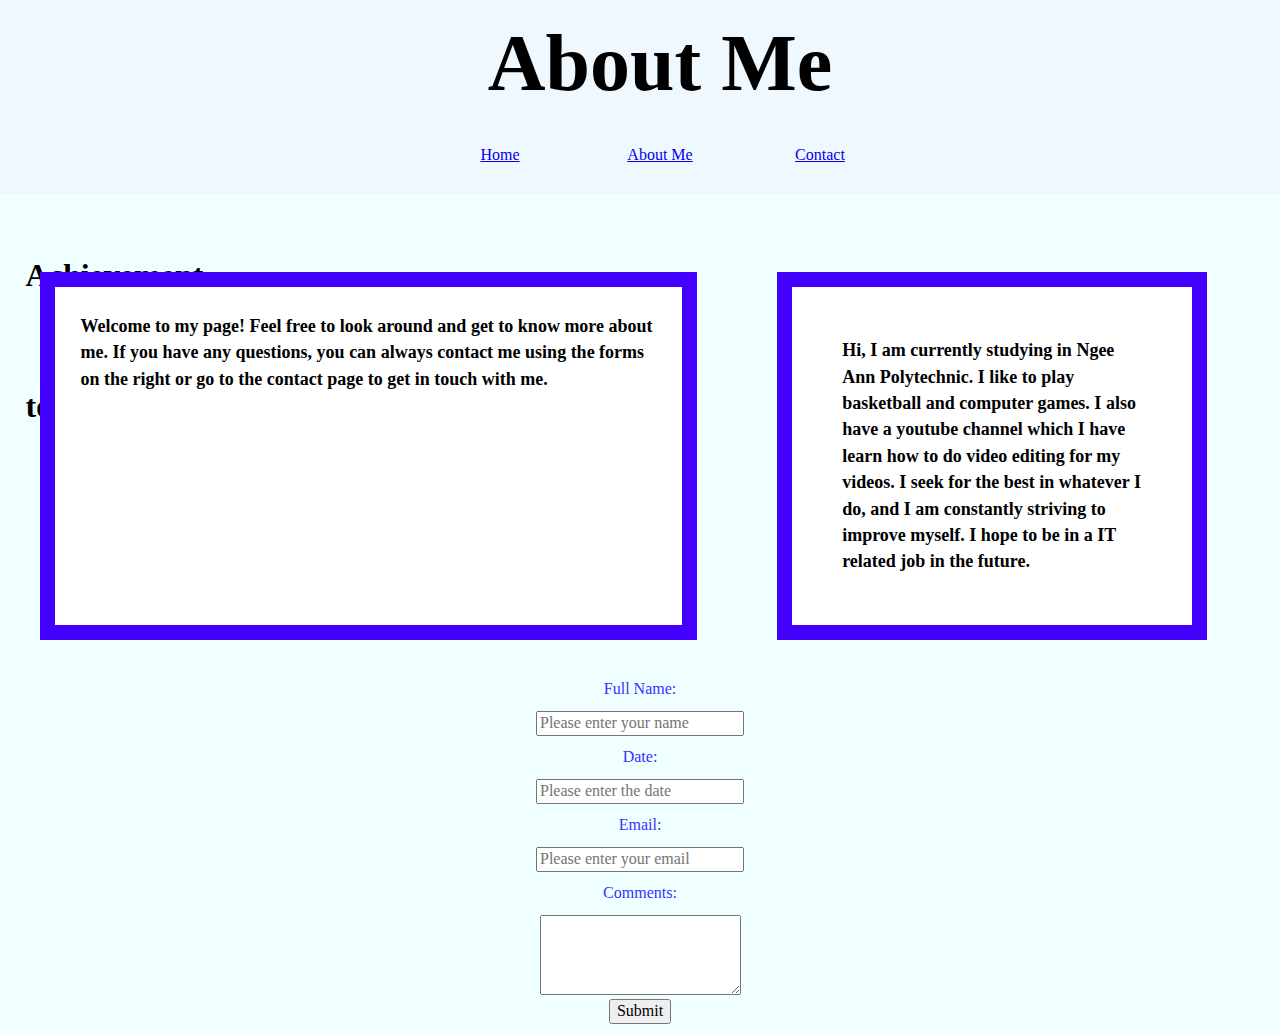
==== aboutme.html @ 14abba73 "Home Page Updated" ====
<!DOCTYPE html>
<html lang="en">
  <head>
    <meta charset="UTF-8" />
    <meta name="viewport" content="width=device-width, initial-scale=1.0" />
    <title>Jordan's About Me</title>
    <link href="normalize.css" rel="stylesheet" type="text/css" />
    <style>
      body {
        background-color: azure;
      }
      .main {
        width: 1500px;
        background-color: aliceblue;
        padding: 50px;
        text-align: center;
        margin-top: 0px;
        font-size: 60px;
        font-family: Impact, Haettenschweiler, "Franklin Gothic Bold", Charcoal,
          "Helvetica Inserat", "Bitstream Vera Sans Bold", "Arial Black",
          "sans serif";
        font-size: 80px;
        font-style: normal;
        font-variant: normal;
        font-weight: 700;
        line-height: 26.4px;
      }
      .menu {
        background-color: aliceblue;
        padding: 20px;
        text-align: center;
        margin-top: -50px;
        flex-flow: row wrap;
        width: 100px;
        margin: 10px;
      }
      #menu {
        display: flex;
        flex-flow: row wrap;
        justify-content: center;
        background-color: aliceblue;
        margin-top: -80px;
      }

      .title {
        display: flex;
        flex-flow: row wrap;
        justify-content: center;
        background-color: aliceblue;
        margin-top: 0px;
      }

      .split {
        text-align: center;
        margin: 10px;
        background-color: azure;
        width: inherit;
        position: static;
      }

      ul {
        list-style: none;
      }

      .box {
        color: #3333ff;
        flex-basis: 45%;
        display: flex;
        flex-direction: column;
        padding: 1%;
      }
      #background {
        background-color: #c0c0c0;
      }

      p {
        background-color: rgb(255, 255, 255);
        width: 300px;
        border: 15px solid rgb(68, 0, 255);
        padding: 50px;
        margin-left: 40px;
        margin-right: 40px;
        margin-top: -200px;
        font-family: Palatino, "Palatino Linotype", "Palatino LT STD",
          "Book Antiqua", Georgia, serif;
        font-size: 18px;
        font-style: normal;
        font-variant: normal;
        font-weight: 700;
        line-height: 26.4px;
      }

      .boxes {
        flex-basis: 45%;
        display: flex;
        flex-direction: column;
        padding: 2%;
      }
      .box2 {
        flex-basis: 45%;
        display: flex;
        flex-direction: row;
        padding: 2%;
        text-align: center;
        float: left;
  width: 50%;

      }

      .row:after {
  content: "";
  display: table;
  clear: both;
}

      .container {
        display: flex;
        width: 100%;
        flex-wrap: column wrap;
        margin-top: 250px;
        
      }
      @media screen and (max-width: 920px) {
        .boxes {
          flex: 1 100%;
          flex-grow: inherit;
        }
      }
    </style>
  </head>
  <body>
    <header>
      <ul class="title">
        <h1 class="main">About Me</h1>
      </ul>
      <nav>
        <ul id="menu">
          <li class="menu"><a href="#">Home</a></li>
          <li class="menu"><a href="#">About Me</a></li>
          <li class="menu"><a href="#">Contact</a></li>
        </ul>
      </nav>
    </header>
    <div class="row">
      <h1 class="box2">
        Achievement
      </h1>
  
      <h1 class="box2">
        test
      </h1>
    <div>
    

    <section class="container">

      <p class="boxes">
        Welcome to my page! Feel free to look around and get to know more about
        me. If you have any questions, you can always contact me using the forms
        on the right or go to the contact page to get in touch with me.
      </p>

      <p>
        Hi, I am currently studying in Ngee Ann Polytechnic. 
        I like to play basketball and computer games. I also have a youtube channel which
        I have learn how to do video editing for my videos. I seek for the best in whatever I do, 
        and I am constantly striving to improve myself. I hope to be in a IT related job in the future. 
      </p>

      
    </section>

    <aside>
        <form class="split">
          <label for="txtfullname" class="box">Full Name:</label>
          <input
            type="text"
            name="txtfullname"
            placeholder="Please enter your name"
          /><br />
          <label for="thedate" class="box">Date:</label>
          <input
            type="datetime"
            name="thedate"
            placeholder="Please enter the date"
          /><br />
          <label for="getemail" class="box">Email:</label>
          <input
            type="email"
            name="getemail"
            placeholder="Please enter your email"
          /><br />
  
          <label for="textspace" class="box">Comments:</label>
          <textarea id="textspace" name="textspace" rows="4" cols="20"></textarea>
          <br />
          <input type="submit" name="Submit" />
        </form>
  
        
      </aside>
    <article id="pos"></article>
  </body>
</html>
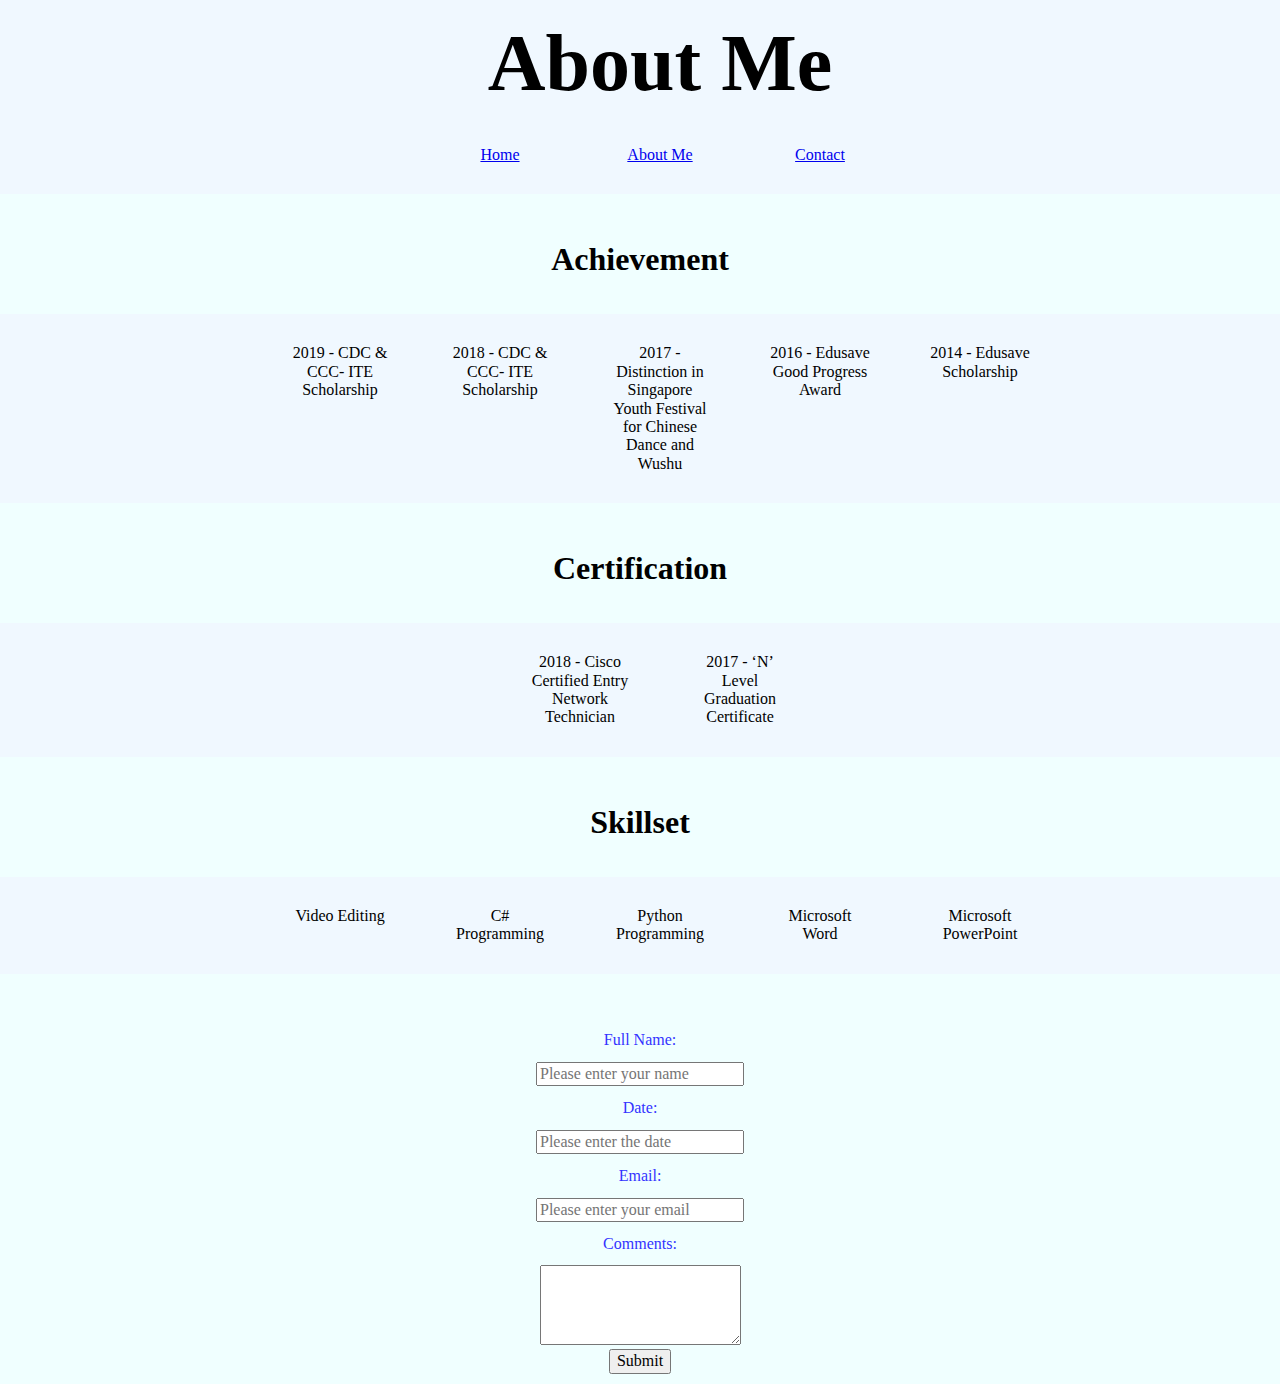
==== commit 3cf955d5: "About Me Page Added" ====
--- a/aboutme.html
+++ b/aboutme.html
@@ -41,7 +41,22 @@
         background-color: aliceblue;
         margin-top: -80px;
       }
-
+      .list {
+        background-color: aliceblue;
+        padding: 20px;
+        text-align: center;
+        margin-top: -50px;
+        flex-flow: row wrap;
+        width: 100px;
+        margin: 10px;
+      }
+      #list {
+        display: flex;
+        flex-flow: row wrap;
+        justify-content: center;
+        background-color: aliceblue;
+        margin-top: -80px;
+      }
       .title {
         display: flex;
         flex-flow: row wrap;
@@ -74,13 +89,6 @@
       }
 
       p {
-        background-color: rgb(255, 255, 255);
-        width: 300px;
-        border: 15px solid rgb(68, 0, 255);
-        padding: 50px;
-        margin-left: 40px;
-        margin-right: 40px;
-        margin-top: -200px;
         font-family: Palatino, "Palatino Linotype", "Palatino LT STD",
           "Book Antiqua", Georgia, serif;
         font-size: 18px;
@@ -95,6 +103,7 @@
         display: flex;
         flex-direction: column;
         padding: 2%;
+        text-align: center;
       }
       .box2 {
         flex-basis: 45%;
@@ -103,22 +112,20 @@
         padding: 2%;
         text-align: center;
         float: left;
-  width: 50%;
-
+        width: 50%;
       }
 
       .row:after {
-  content: "";
-  display: table;
-  clear: both;
-}
+        content: "";
+        display: table;
+        clear: both;
+      }
 
       .container {
         display: flex;
         width: 100%;
-        flex-wrap: column wrap;
+        flex-wrap: row wrap;
         margin-top: 250px;
-        
       }
       @media screen and (max-width: 920px) {
         .boxes {
@@ -141,64 +148,69 @@
         </ul>
       </nav>
     </header>
-    <div class="row">
-      <h1 class="box2">
-        Achievement
-      </h1>
-  
-      <h1 class="box2">
-        test
-      </h1>
-    <div>
-    
-
-    <section class="container">
-
-      <p class="boxes">
-        Welcome to my page! Feel free to look around and get to know more about
-        me. If you have any questions, you can always contact me using the forms
-        on the right or go to the contact page to get in touch with me.
-      </p>
-
-      <p>
-        Hi, I am currently studying in Ngee Ann Polytechnic. 
-        I like to play basketball and computer games. I also have a youtube channel which
-        I have learn how to do video editing for my videos. I seek for the best in whatever I do, 
-        and I am constantly striving to improve myself. I hope to be in a IT related job in the future. 
-      </p>
-
-      
+
+    <section>
+      <h1 class="boxes">Achievement</h1>
+
+      <p class="boxes"></p>
+      <ul id="list">
+        <li class="list">2019 - CDC & CCC- ITE Scholarship</li>
+        <li class="list">2018 - CDC & CCC- ITE Scholarship</li>
+        <li class="list">
+          2017 - Distinction in Singapore Youth Festival for Chinese Dance and
+          Wushu
+        </li>
+        <li class="list">2016 - Edusave Good Progress Award</li>
+        <li class="list">2014 - Edusave Scholarship</li>
+      </ul>
+
+      <h1 class="boxes">Certification</h1>
+      <p class="boxes"></p>
+      <ul id="list">
+        <li class="list">2018 - Cisco Certified Entry Network Technician</li>
+        <li class="list">2017 - ‘N’ Level Graduation Certificate</li>
+      </ul>
+
+      <h1 class="boxes">Skillset</h1>
+      <p class="boxes"></p>
+      <ul id="list">
+        <li class="list">Video Editing</li>
+        <li class="list">C# Programming</li>
+        <li class="list">Python Programming</li>
+        <li class="list">Microsoft Word</li>
+        <li class="list">Microsoft PowerPoint</li>
+      </ul>
+
+      ​
     </section>
 
     <aside>
-        <form class="split">
-          <label for="txtfullname" class="box">Full Name:</label>
-          <input
-            type="text"
-            name="txtfullname"
-            placeholder="Please enter your name"
-          /><br />
-          <label for="thedate" class="box">Date:</label>
-          <input
-            type="datetime"
-            name="thedate"
-            placeholder="Please enter the date"
-          /><br />
-          <label for="getemail" class="box">Email:</label>
-          <input
-            type="email"
-            name="getemail"
-            placeholder="Please enter your email"
-          /><br />
-  
-          <label for="textspace" class="box">Comments:</label>
-          <textarea id="textspace" name="textspace" rows="4" cols="20"></textarea>
-          <br />
-          <input type="submit" name="Submit" />
-        </form>
-  
-        
-      </aside>
+      <form class="split">
+        <label for="txtfullname" class="box">Full Name:</label>
+        <input
+          type="text"
+          name="txtfullname"
+          placeholder="Please enter your name"
+        /><br />
+        <label for="thedate" class="box">Date:</label>
+        <input
+          type="datetime"
+          name="thedate"
+          placeholder="Please enter the date"
+        /><br />
+        <label for="getemail" class="box">Email:</label>
+        <input
+          type="email"
+          name="getemail"
+          placeholder="Please enter your email"
+        /><br />
+
+        <label for="textspace" class="box">Comments:</label>
+        <textarea id="textspace" name="textspace" rows="4" cols="20"></textarea>
+        <br />
+        <input type="submit" name="Submit" />
+      </form>
+    </aside>
     <article id="pos"></article>
   </body>
 </html>
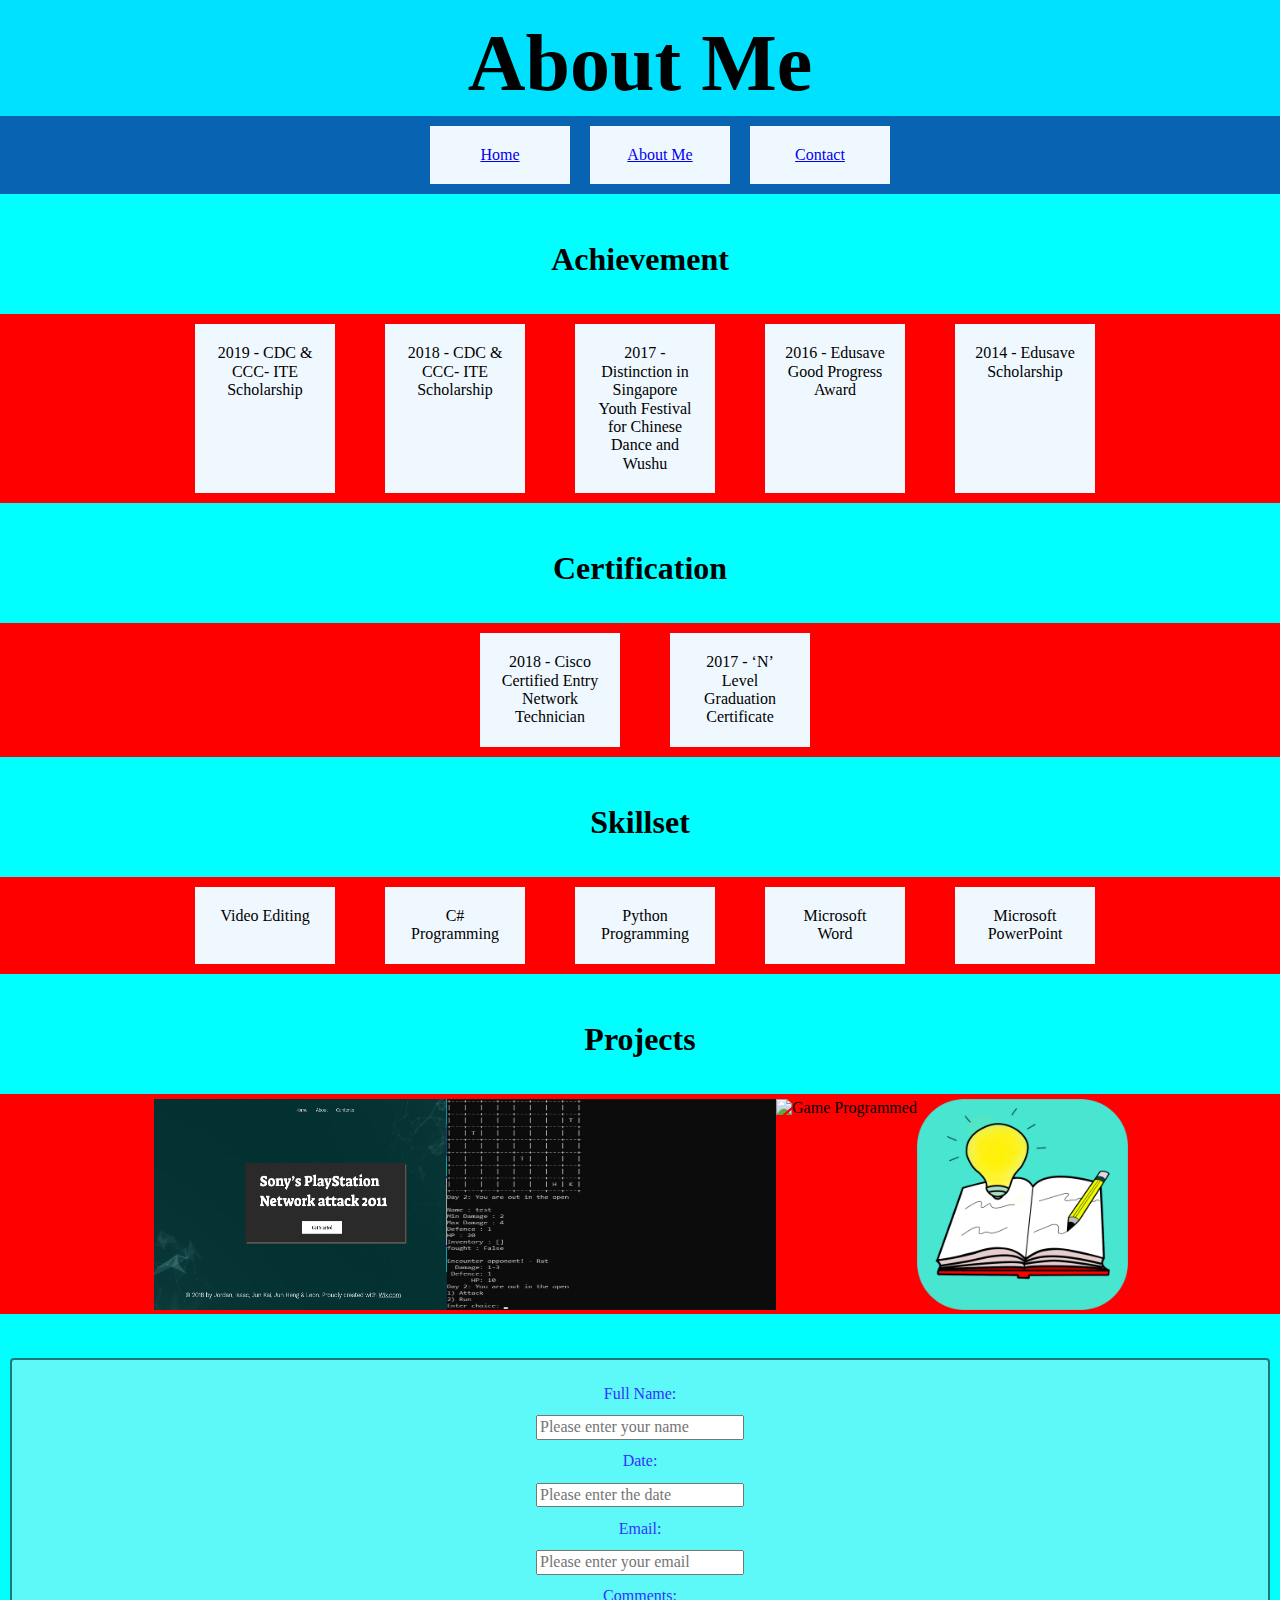
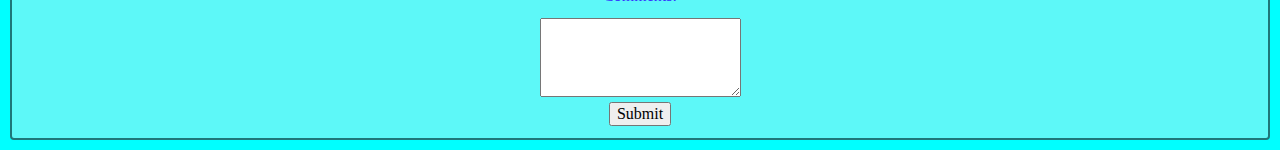
==== commit 95ffe7e7: "Added projects and updated contact page" ====
--- a/aboutme.html
+++ b/aboutme.html
@@ -5,180 +5,108 @@
     <meta name="viewport" content="width=device-width, initial-scale=1.0" />
     <title>Jordan's About Me</title>
     <link href="normalize.css" rel="stylesheet" type="text/css" />
-    <style>
-      body {
-        background-color: azure;
-      }
-      .main {
-        width: 1500px;
-        background-color: aliceblue;
-        padding: 50px;
-        text-align: center;
-        margin-top: 0px;
-        font-size: 60px;
-        font-family: Impact, Haettenschweiler, "Franklin Gothic Bold", Charcoal,
-          "Helvetica Inserat", "Bitstream Vera Sans Bold", "Arial Black",
-          "sans serif";
-        font-size: 80px;
-        font-style: normal;
-        font-variant: normal;
-        font-weight: 700;
-        line-height: 26.4px;
-      }
-      .menu {
-        background-color: aliceblue;
-        padding: 20px;
-        text-align: center;
-        margin-top: -50px;
-        flex-flow: row wrap;
-        width: 100px;
-        margin: 10px;
-      }
-      #menu {
-        display: flex;
-        flex-flow: row wrap;
-        justify-content: center;
-        background-color: aliceblue;
-        margin-top: -80px;
-      }
-      .list {
-        background-color: aliceblue;
-        padding: 20px;
-        text-align: center;
-        margin-top: -50px;
-        flex-flow: row wrap;
-        width: 100px;
-        margin: 10px;
-      }
-      #list {
-        display: flex;
-        flex-flow: row wrap;
-        justify-content: center;
-        background-color: aliceblue;
-        margin-top: -80px;
-      }
-      .title {
-        display: flex;
-        flex-flow: row wrap;
-        justify-content: center;
-        background-color: aliceblue;
-        margin-top: 0px;
-      }
-
-      .split {
-        text-align: center;
-        margin: 10px;
-        background-color: azure;
-        width: inherit;
-        position: static;
-      }
-
-      ul {
-        list-style: none;
-      }
-
-      .box {
-        color: #3333ff;
-        flex-basis: 45%;
-        display: flex;
-        flex-direction: column;
-        padding: 1%;
-      }
-      #background {
-        background-color: #c0c0c0;
-      }
-
-      p {
-        font-family: Palatino, "Palatino Linotype", "Palatino LT STD",
-          "Book Antiqua", Georgia, serif;
-        font-size: 18px;
-        font-style: normal;
-        font-variant: normal;
-        font-weight: 700;
-        line-height: 26.4px;
-      }
-
-      .boxes {
-        flex-basis: 45%;
-        display: flex;
-        flex-direction: column;
-        padding: 2%;
-        text-align: center;
-      }
-      .box2 {
-        flex-basis: 45%;
-        display: flex;
-        flex-direction: row;
-        padding: 2%;
-        text-align: center;
-        float: left;
-        width: 50%;
-      }
-
-      .row:after {
-        content: "";
-        display: table;
-        clear: both;
-      }
-
-      .container {
-        display: flex;
-        width: 100%;
-        flex-wrap: row wrap;
-        margin-top: 250px;
-      }
-      @media screen and (max-width: 920px) {
-        .boxes {
-          flex: 1 100%;
-          flex-grow: inherit;
-        }
-      }
-    </style>
   </head>
   <body>
     <header>
       <ul class="title">
         <h1 class="main">About Me</h1>
       </ul>
-      <nav>
+      <nav id="nav2">
         <ul id="menu">
-          <li class="menu"><a href="#">Home</a></li>
-          <li class="menu"><a href="#">About Me</a></li>
-          <li class="menu"><a href="#">Contact</a></li>
+          <li class="menu"><a href="index.html">Home</a></li>
+          <li class="menu"><a href="aboutme.html">About Me</a></li>
+          <li class="menu"><a href="contact.html">Contact</a></li>
         </ul>
+      </nav>
+      <nav id="nav">
+        <div class="dropdown">
+          <button class="menubutton">Menu</button>
+          <div class="dropdown-menu">
+            <a href="index.html">Home</a>
+            <a href="aboutme.html">About Me</a>
+            <a href="contact.html">Contact</a>
+          </div>
+        </div>
       </nav>
     </header>
 
     <section>
-      <h1 class="boxes">Achievement</h1>
+      <h1 class="aboutmeboxes">Achievement</h1>
 
-      <p class="boxes"></p>
-      <ul id="list">
-        <li class="list">2019 - CDC & CCC- ITE Scholarship</li>
-        <li class="list">2018 - CDC & CCC- ITE Scholarship</li>
-        <li class="list">
+      <p class="aboutmeboxes"></p>
+      <ul id="aboutmelist">
+        <li class="aboutmelist">2019 - CDC & CCC- ITE Scholarship</li>
+        <li class="aboutmelist">2018 - CDC & CCC- ITE Scholarship</li>
+        <li class="aboutmelist">
           2017 - Distinction in Singapore Youth Festival for Chinese Dance and
           Wushu
         </li>
-        <li class="list">2016 - Edusave Good Progress Award</li>
-        <li class="list">2014 - Edusave Scholarship</li>
+        <li class="aboutmelist">2016 - Edusave Good Progress Award</li>
+        <li class="aboutmelist">2014 - Edusave Scholarship</li>
       </ul>
 
-      <h1 class="boxes">Certification</h1>
-      <p class="boxes"></p>
-      <ul id="list">
-        <li class="list">2018 - Cisco Certified Entry Network Technician</li>
-        <li class="list">2017 - ‘N’ Level Graduation Certificate</li>
+      <h1 class="aboutmeboxes">Certification</h1>
+      <p class="aboutmeboxes"></p>
+      <ul id="aboutmelist">
+        <li class="aboutmelist">
+          2018 - Cisco Certified Entry Network Technician
+        </li>
+        <li class="aboutmelist">2017 - ‘N’ Level Graduation Certificate</li>
       </ul>
 
-      <h1 class="boxes">Skillset</h1>
-      <p class="boxes"></p>
-      <ul id="list">
-        <li class="list">Video Editing</li>
-        <li class="list">C# Programming</li>
-        <li class="list">Python Programming</li>
-        <li class="list">Microsoft Word</li>
-        <li class="list">Microsoft PowerPoint</li>
+      <h1 class="aboutmeboxes">Skillset</h1>
+      <p class="aboutmeboxes"></p>
+      <ul id="aboutmelist">
+        <li class="aboutmelist">Video Editing</li>
+        <li class="aboutmelist">C# Programming</li>
+        <li class="aboutmelist">Python Programming</li>
+        <li class="aboutmelist">Microsoft Word</li>
+        <li class="aboutmelist">Microsoft PowerPoint</li>
+      </ul>
+
+      <h1 class="aboutmeboxes">Projects</h1>
+      <p class="aboutmeboxes"></p>
+      <ul id="aboutmelist">
+        <li>
+          <a
+            href="https://jordanyeo20011.wixsite.com/cybersecurity"
+            target="_blank"
+          >
+            <img
+              src="Featured-Project.jpg"
+              alt="CSF Website"
+              width="335"
+              class="imgpos"
+            />
+          </a>
+        </li>
+        <li>
+          <img
+            src="Featured-Project2.jpg"
+            alt="Game Programmed"
+            width="335"
+            height="211"
+            class="imgpos"
+          />
+        </li>
+        <li>
+          <img
+            src="Featured-Project3.png"
+            alt="Game Programmed"
+            width="190"
+            height="211"
+            class="imgpos2"
+          />
+        </li>
+        <li>
+          <img
+            src="Featured-Project4.png"
+            alt="Game Programmed"
+            width="211"
+            height="211"
+            class="imgpos2"
+          />
+        </li>
       </ul>
 
       ​
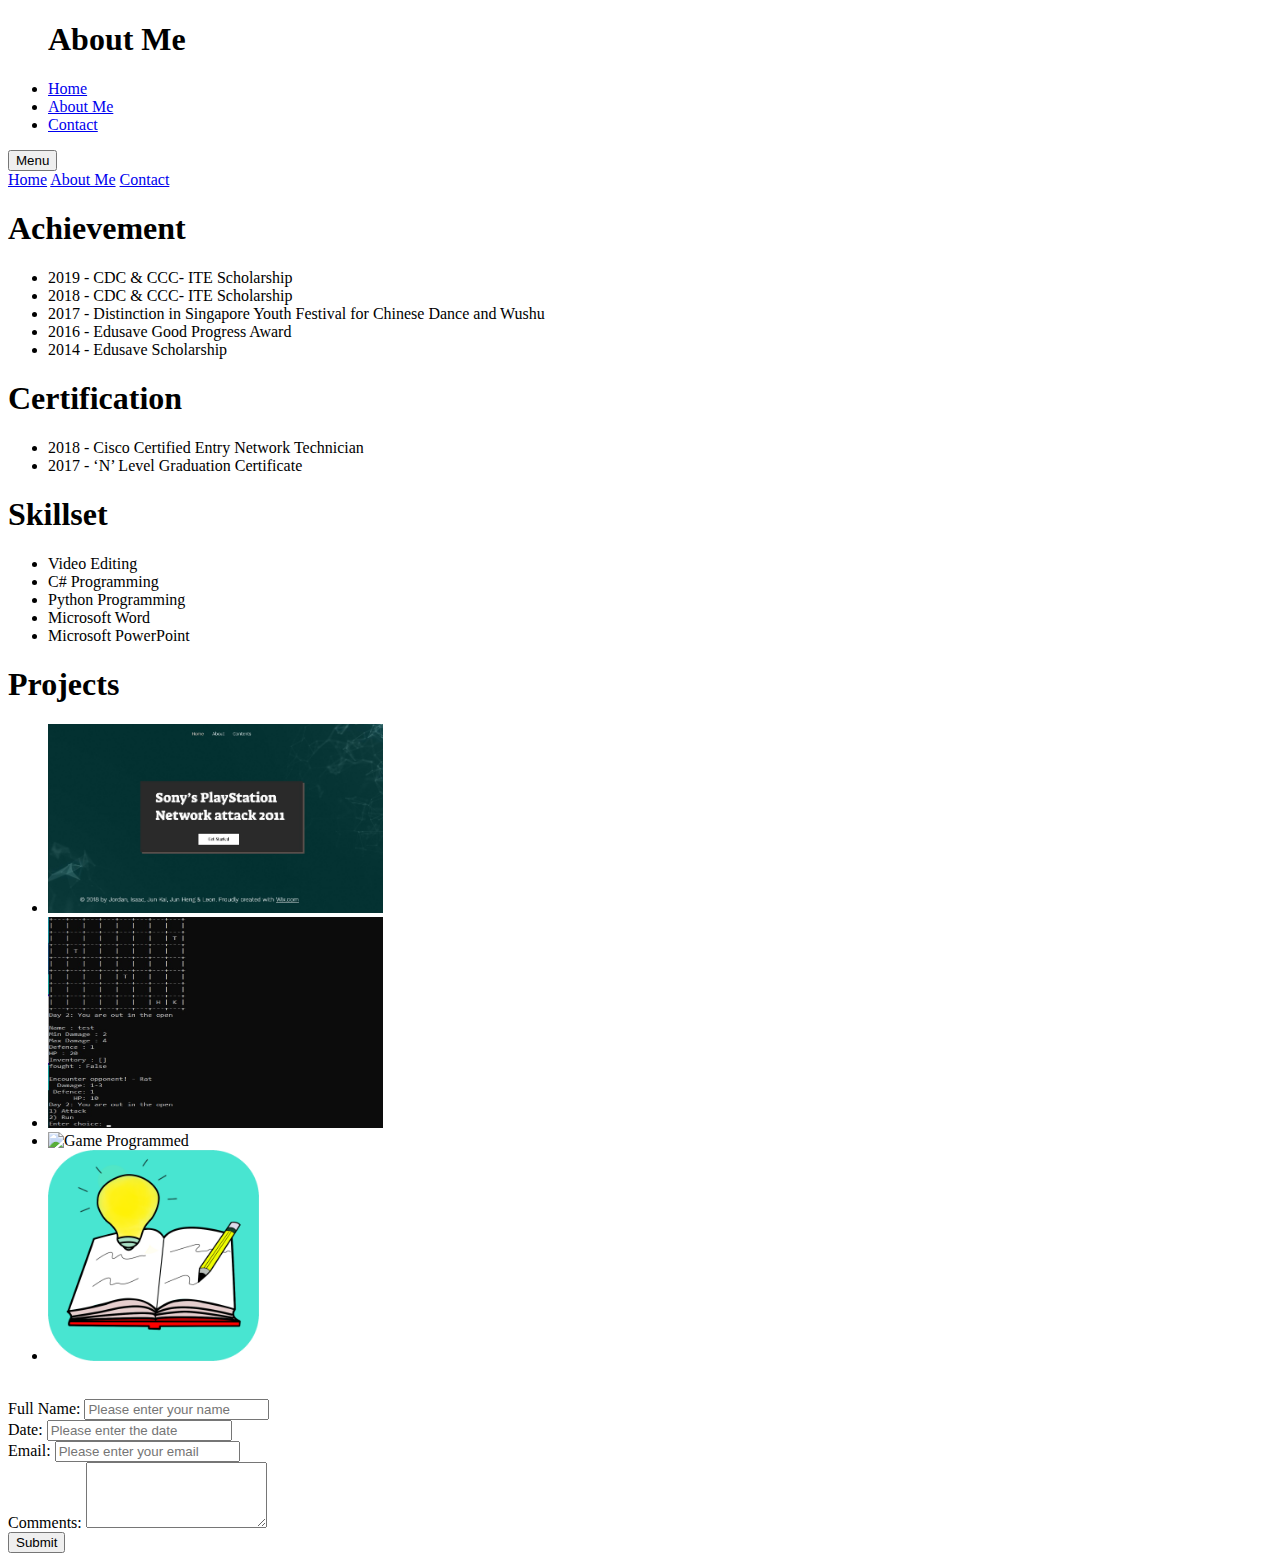
==== commit c72ab731: "Updated aboutme page" ====
--- a/aboutme.html
+++ b/aboutme.html
@@ -4,7 +4,7 @@
     <meta charset="UTF-8" />
     <meta name="viewport" content="width=device-width, initial-scale=1.0" />
     <title>Jordan's About Me</title>
-    <link href="normalize.css" rel="stylesheet" type="text/css" />
+    <link href="normaliz.css" rel="stylesheet" type="text/css" />
   </head>
   <body>
     <header>
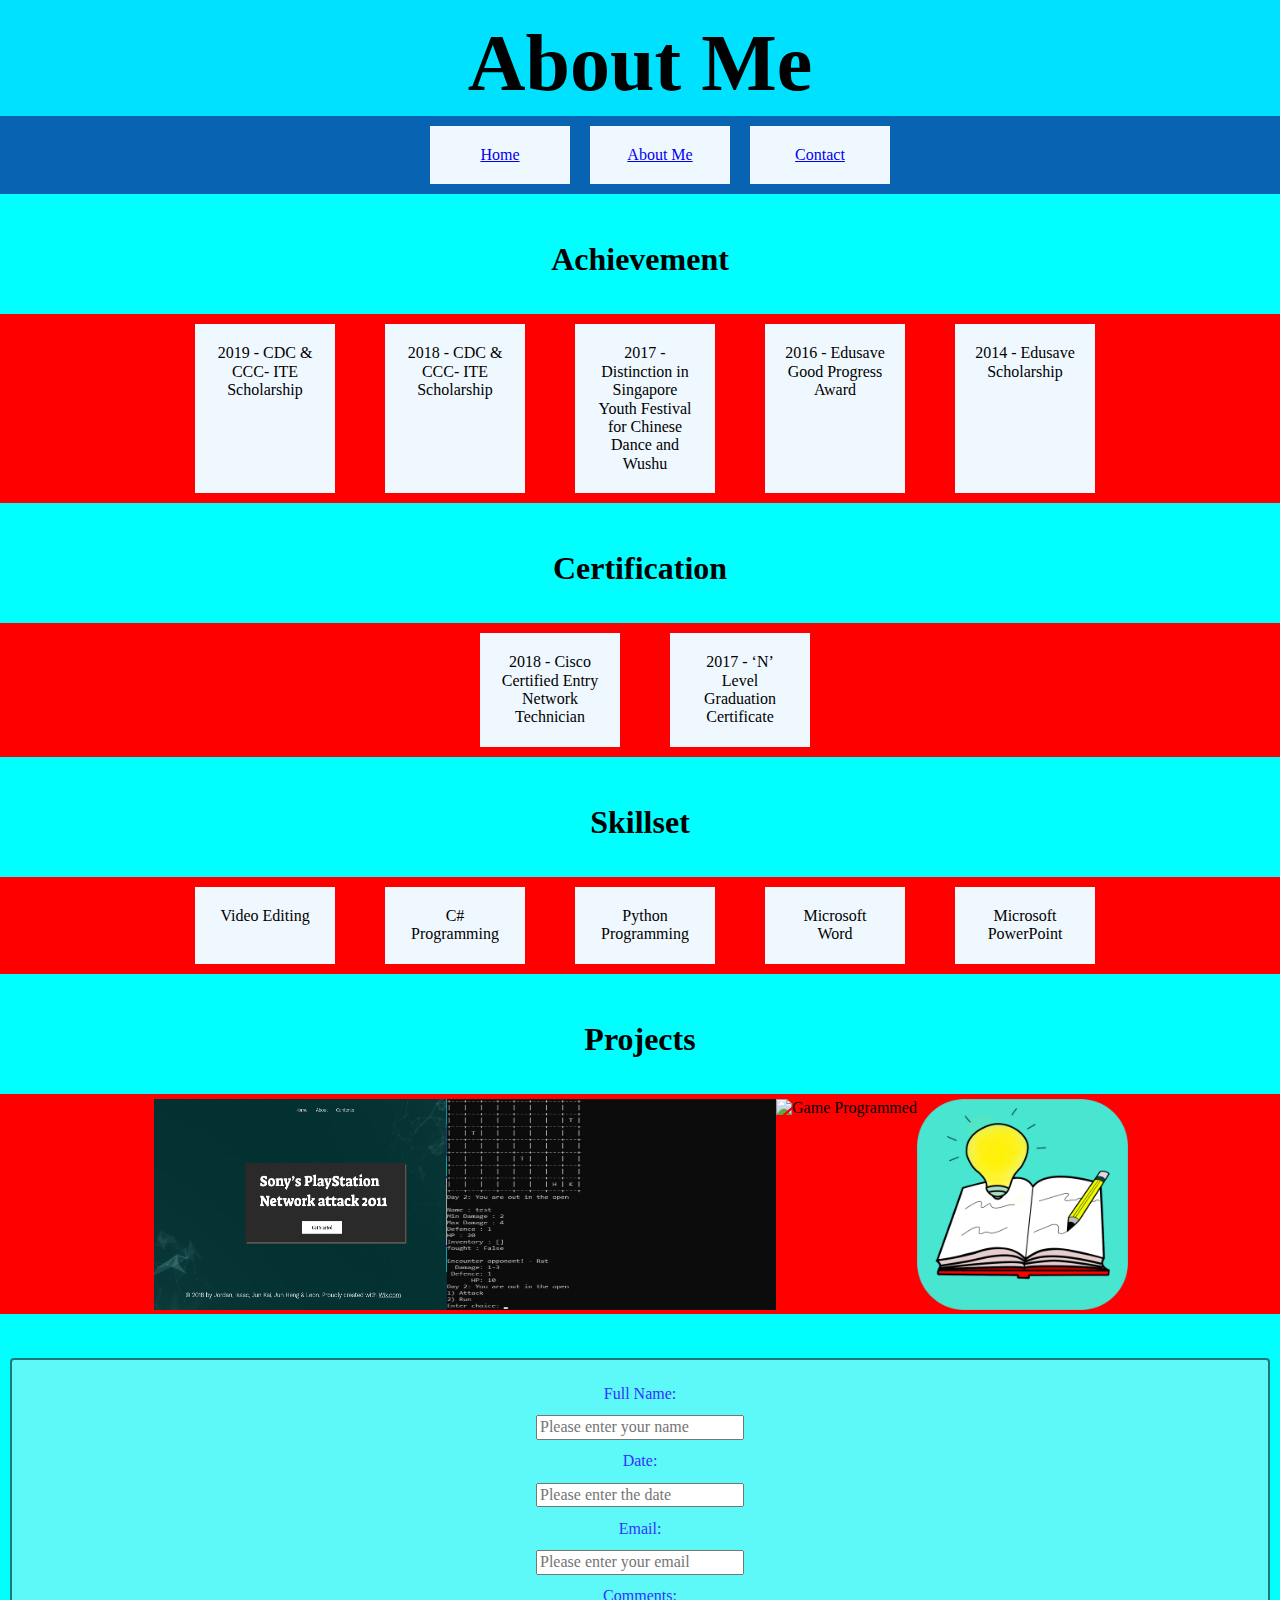
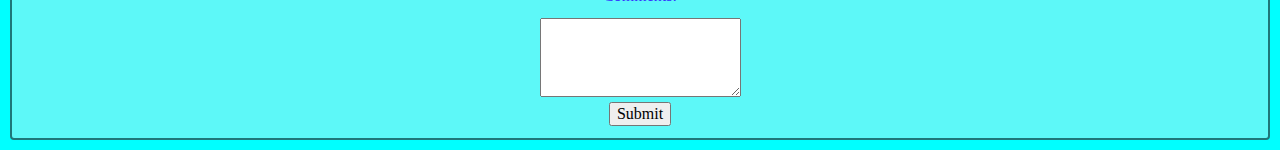
==== commit 85753c2d: "updated contact page" ====
--- a/aboutme.html
+++ b/aboutme.html
@@ -4,7 +4,7 @@
     <meta charset="UTF-8" />
     <meta name="viewport" content="width=device-width, initial-scale=1.0" />
     <title>Jordan's About Me</title>
-    <link href="normaliz.css" rel="stylesheet" type="text/css" />
+    <link href="normalize.css" rel="stylesheet" type="text/css" />
   </head>
   <body>
     <header>
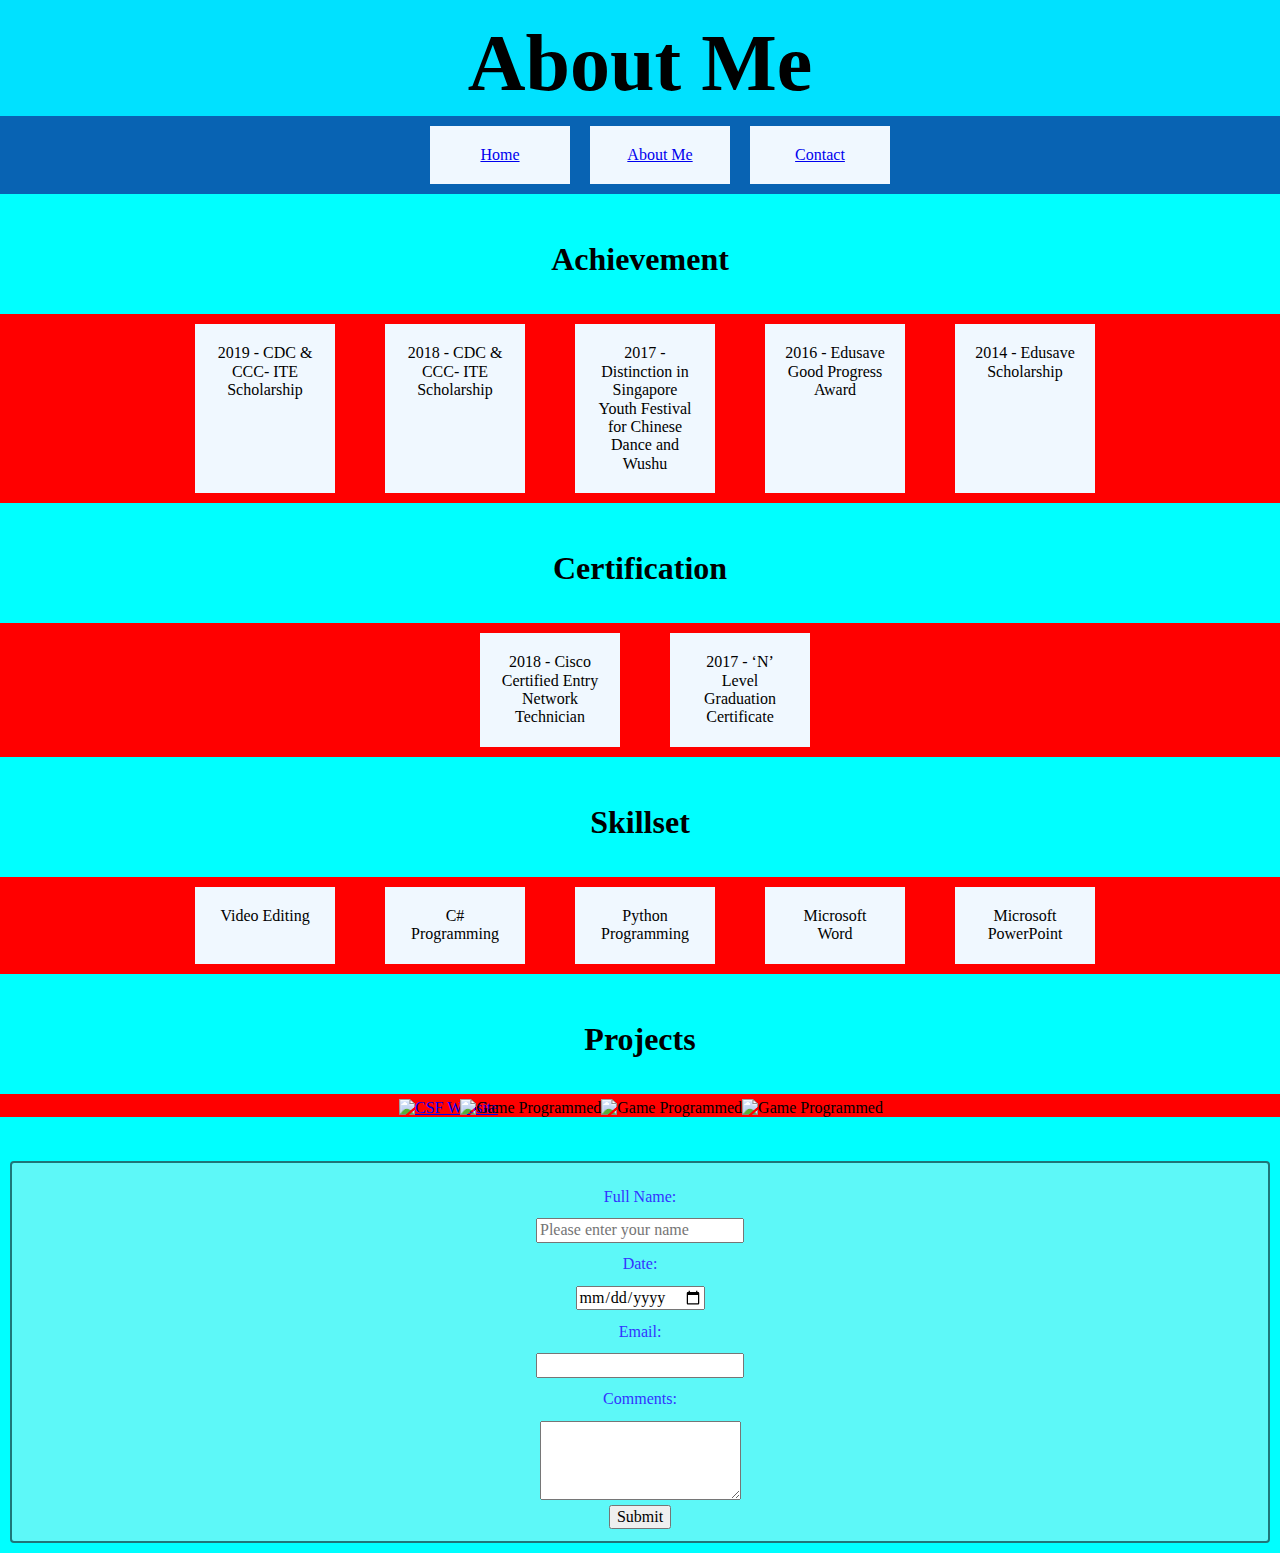
==== commit 3a84f2c6: "Fix some errors" ====
--- a/aboutme.html
+++ b/aboutme.html
@@ -5,6 +5,11 @@
     <meta name="viewport" content="width=device-width, initial-scale=1.0" />
     <title>Jordan's About Me</title>
     <link href="normalize.css" rel="stylesheet" type="text/css" />
+    <script>
+      function submitmsg() {
+        alert("Thank you for contacting me.");
+      }
+    </script>
   </head>
   <body>
     <header>
@@ -73,7 +78,7 @@
             target="_blank"
           >
             <img
-              src="Featured-Project.jpg"
+              src="img/Featured-Project.jpg"
               alt="CSF Website"
               width="335"
               class="imgpos"
@@ -82,7 +87,7 @@
         </li>
         <li>
           <img
-            src="Featured-Project2.jpg"
+            src="img/Featured-Project2.jpg"
             alt="Game Programmed"
             width="335"
             height="211"
@@ -91,7 +96,7 @@
         </li>
         <li>
           <img
-            src="Featured-Project3.png"
+            src="img/Featured-Project3.png"
             alt="Game Programmed"
             width="190"
             height="211"
@@ -100,7 +105,7 @@
         </li>
         <li>
           <img
-            src="Featured-Project4.png"
+            src="img/Featured-Project4.png"
             alt="Game Programmed"
             width="211"
             height="211"
@@ -113,32 +118,39 @@
     </section>
 
     <aside>
-      <form class="split">
-        <label for="txtfullname" class="box">Full Name:</label>
+      <form class="split screensize2 formpos" onsubmit="submitmsg()">
+        <label for="txtfullname" class="box screensize2">Full Name:</label>
         <input
+          class="screensize2"
           type="text"
           name="txtfullname"
+          id="txtfullname"
           placeholder="Please enter your name"
+          required
         /><br />
-        <label for="thedate" class="box">Date:</label>
+        <label for="thedate" class="box screensize2">Date:</label>
         <input
-          type="datetime"
+          class="screensize2"
+          type="date"
           name="thedate"
-          placeholder="Please enter the date"
+          id="thedate"
+          required
         /><br />
-        <label for="getemail" class="box">Email:</label>
-        <input
-          type="email"
-          name="getemail"
-          placeholder="Please enter your email"
-        /><br />
+        <label for="getemail" class="box screensize2">Email:</label>
+        <input class="screensize2" type="email" name="getemail" id="getemail
+        placeholder="Please enter your email" required /><br />
 
-        <label for="textspace" class="box">Comments:</label>
-        <textarea id="textspace" name="textspace" rows="4" cols="20"></textarea>
+        <label for="textspace" class="box screensize2">Comments:</label>
+        <textarea
+          class="screensize2"
+          id="textspace"
+          name="textspace"
+          rows="4"
+          cols="20"
+        ></textarea>
         <br />
         <input type="submit" name="Submit" />
       </form>
     </aside>
-    <article id="pos"></article>
   </body>
 </html>
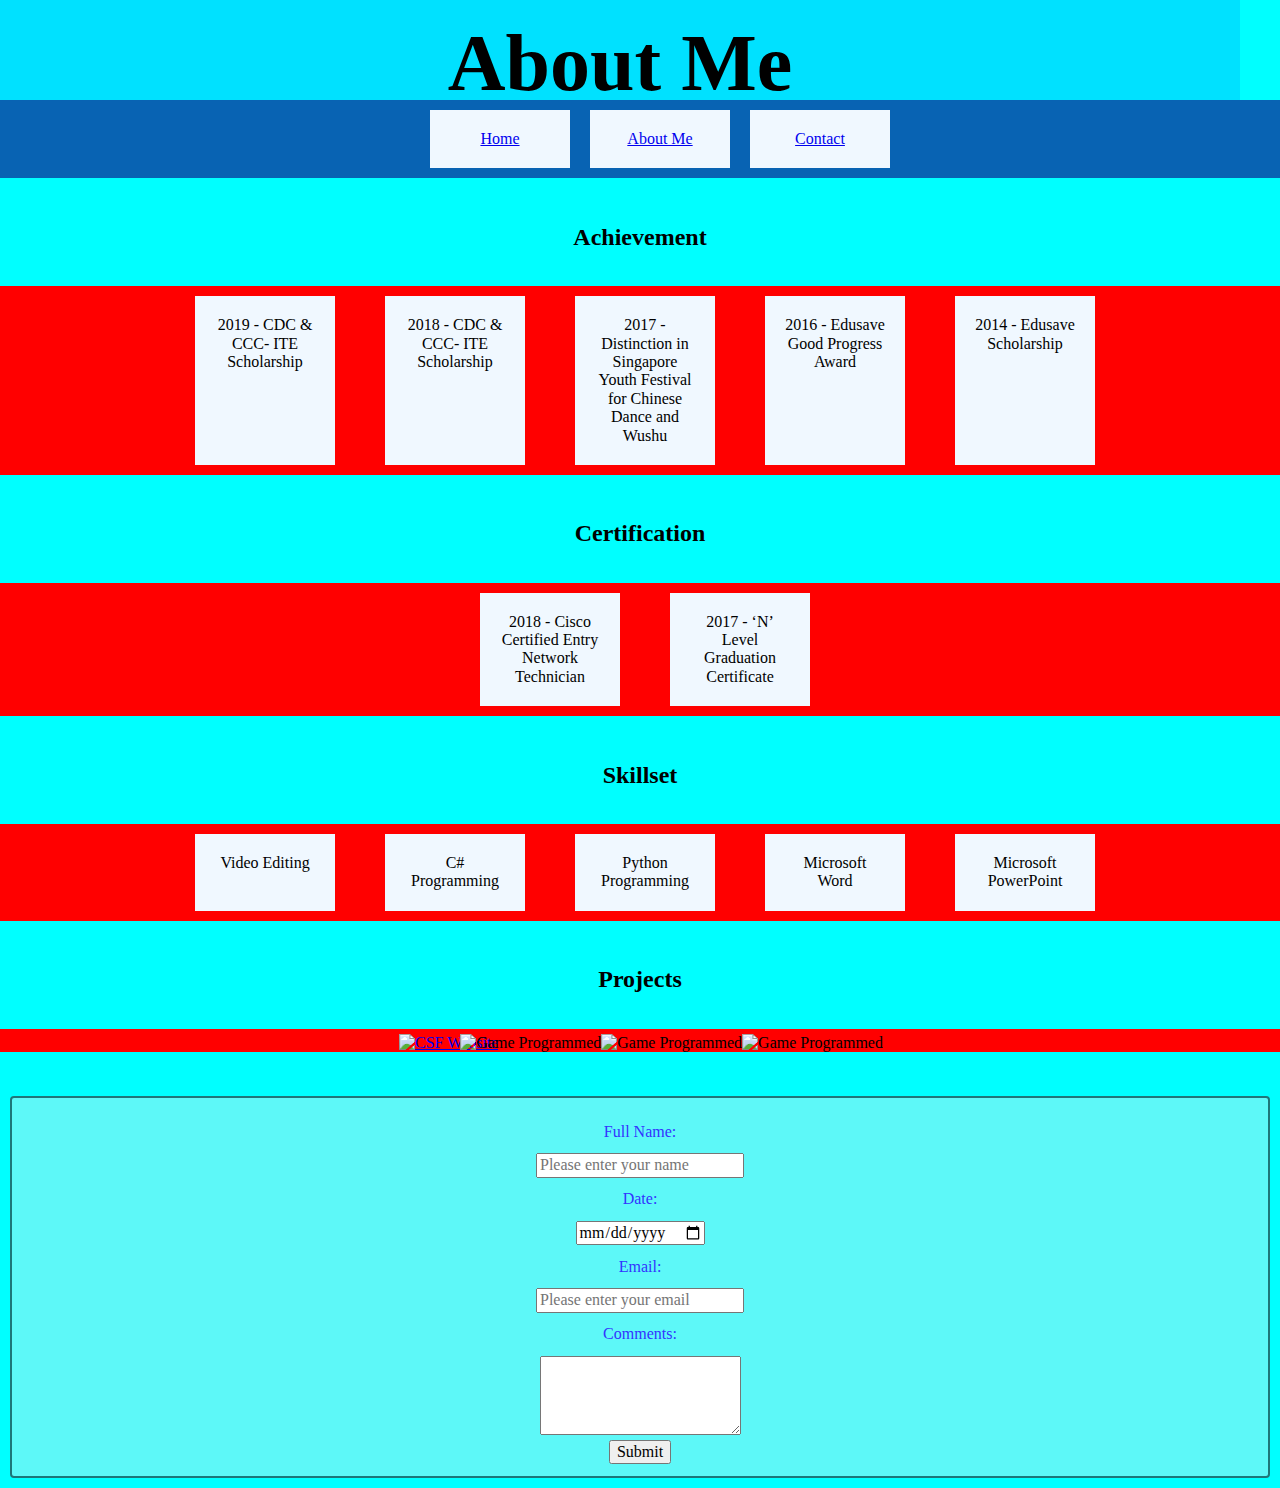
==== commit 99b9470b: "Updated aboutme page" ====
--- a/aboutme.html
+++ b/aboutme.html
@@ -13,9 +13,7 @@
   </head>
   <body>
     <header>
-      <ul class="title">
-        <h1 class="main">About Me</h1>
-      </ul>
+      <h1 class="main title">About Me</h1>
       <nav id="nav2">
         <ul id="menu">
           <li class="menu"><a href="index.html">Home</a></li>
@@ -36,7 +34,7 @@
     </header>
 
     <section>
-      <h1 class="aboutmeboxes">Achievement</h1>
+      <h2 class="aboutmeboxes">Achievement</h2>
 
       <p class="aboutmeboxes"></p>
       <ul id="aboutmelist">
@@ -50,18 +48,18 @@
         <li class="aboutmelist">2014 - Edusave Scholarship</li>
       </ul>
 
-      <h1 class="aboutmeboxes">Certification</h1>
+      <h2 class="aboutmeboxes">Certification</h2>
       <p class="aboutmeboxes"></p>
-      <ul id="aboutmelist">
+      <ul id="aboutmelist2">
         <li class="aboutmelist">
           2018 - Cisco Certified Entry Network Technician
         </li>
         <li class="aboutmelist">2017 - ‘N’ Level Graduation Certificate</li>
       </ul>
 
-      <h1 class="aboutmeboxes">Skillset</h1>
+      <h2 class="aboutmeboxes">Skillset</h2>
       <p class="aboutmeboxes"></p>
-      <ul id="aboutmelist">
+      <ul id="aboutmelist3">
         <li class="aboutmelist">Video Editing</li>
         <li class="aboutmelist">C# Programming</li>
         <li class="aboutmelist">Python Programming</li>
@@ -69,9 +67,9 @@
         <li class="aboutmelist">Microsoft PowerPoint</li>
       </ul>
 
-      <h1 class="aboutmeboxes">Projects</h1>
+      <h2 class="aboutmeboxes">Projects</h2>
       <p class="aboutmeboxes"></p>
-      <ul id="aboutmelist">
+      <ul id="aboutmelist4">
         <li>
           <a
             href="https://jordanyeo20011.wixsite.com/cybersecurity"
@@ -137,8 +135,14 @@
           required
         /><br />
         <label for="getemail" class="box screensize2">Email:</label>
-        <input class="screensize2" type="email" name="getemail" id="getemail
-        placeholder="Please enter your email" required /><br />
+        <input
+          class="screensize2"
+          type="email"
+          name="getemail"
+          id="getemail"
+          placeholder="Please enter your email"
+          required
+        /><br />
 
         <label for="textspace" class="box screensize2">Comments:</label>
         <textarea
